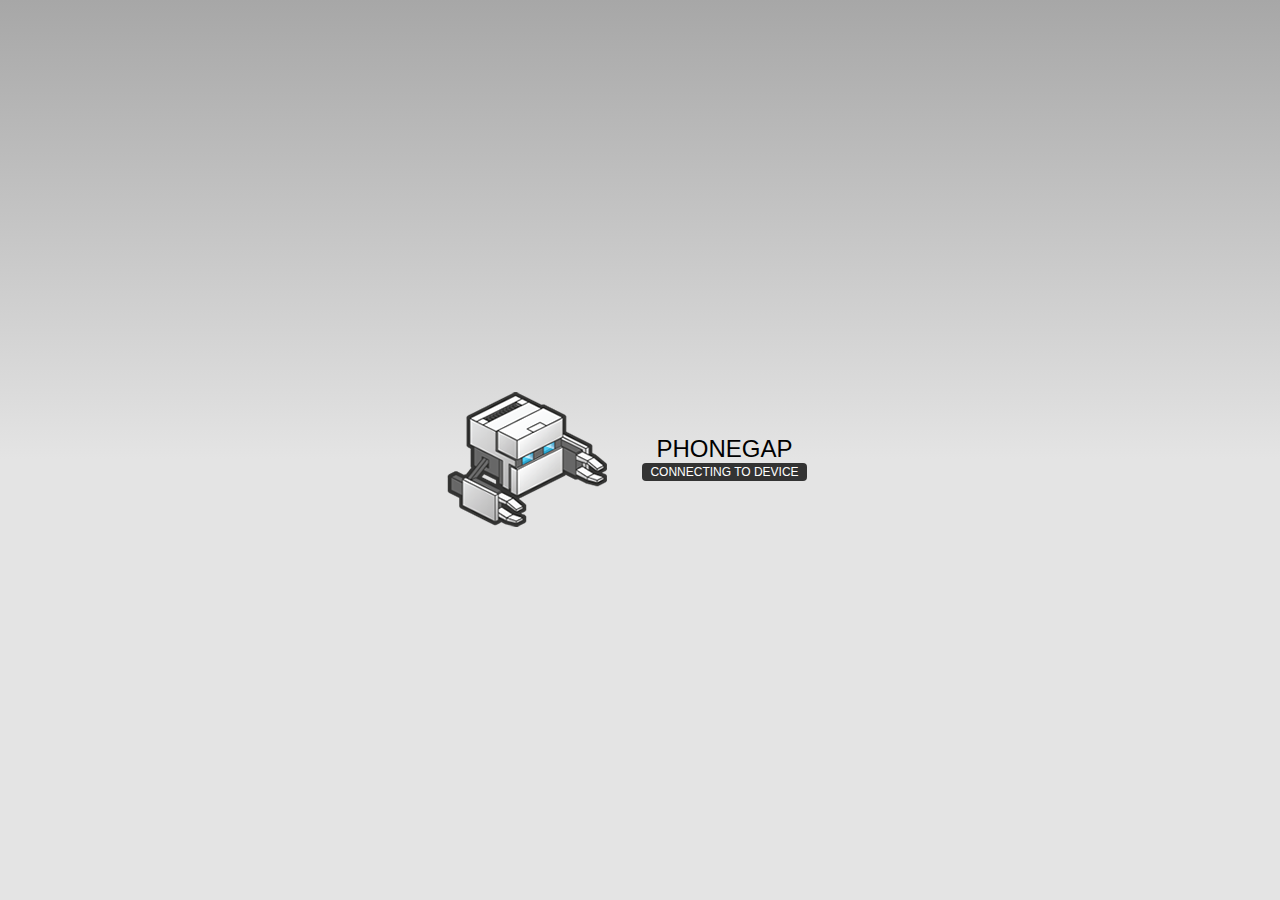
==== www/index.html @ 9735ac14 "Initial Commit" ====
<!DOCTYPE html>
<!--
    Copyright (c) 2012-2014 Adobe Systems Incorporated. All rights reserved.

    Licensed to the Apache Software Foundation (ASF) under one
    or more contributor license agreements.  See the NOTICE file
    distributed with this work for additional information
    regarding copyright ownership.  The ASF licenses this file
    to you under the Apache License, Version 2.0 (the
    "License"); you may not use this file except in compliance
    with the License.  You may obtain a copy of the License at

    http://www.apache.org/licenses/LICENSE-2.0

    Unless required by applicable law or agreed to in writing,
    software distributed under the License is distributed on an
    "AS IS" BASIS, WITHOUT WARRANTIES OR CONDITIONS OF ANY
     KIND, either express or implied.  See the License for the
    specific language governing permissions and limitations
    under the License.
-->
<html>
    <head>
        <meta charset="utf-8" />
        <meta name="format-detection" content="telephone=no" />
        <meta name="msapplication-tap-highlight" content="no" />
        <!-- WARNING: for iOS 7, remove the width=device-width and height=device-height attributes. See https://issues.apache.org/jira/browse/CB-4323 -->
        <meta name="viewport" content="user-scalable=no, initial-scale=1, maximum-scale=1, minimum-scale=1, width=device-width, height=device-height, target-densitydpi=device-dpi" />
        <link rel="stylesheet" type="text/css" href="css/index.css" />
        <title>Hello World</title>
    </head>
    <body>
        <div class="app">
            <h1>PhoneGap</h1>
            <div id="deviceready" class="blink">
                <p class="event listening">Connecting to Device</p>
                <p class="event received">Device is Ready</p>
            </div>
        </div>
        <script type="text/javascript" src="cordova.js"></script>
        <script type="text/javascript" src="js/index.js"></script>
        <script type="text/javascript">
            app.initialize();
        </script>
    </body>
</html>
---- www/css/index.css ----
/*
 * Licensed to the Apache Software Foundation (ASF) under one
 * or more contributor license agreements.  See the NOTICE file
 * distributed with this work for additional information
 * regarding copyright ownership.  The ASF licenses this file
 * to you under the Apache License, Version 2.0 (the
 * "License"); you may not use this file except in compliance
 * with the License.  You may obtain a copy of the License at
 *
 * http://www.apache.org/licenses/LICENSE-2.0
 *
 * Unless required by applicable law or agreed to in writing,
 * software distributed under the License is distributed on an
 * "AS IS" BASIS, WITHOUT WARRANTIES OR CONDITIONS OF ANY
 * KIND, either express or implied.  See the License for the
 * specific language governing permissions and limitations
 * under the License.
 */
* {
    -webkit-tap-highlight-color: rgba(0,0,0,0); /* make transparent link selection, adjust last value opacity 0 to 1.0 */
}

body {
    -webkit-touch-callout: none;                /* prevent callout to copy image, etc when tap to hold */
    -webkit-text-size-adjust: none;             /* prevent webkit from resizing text to fit */
    -webkit-user-select: none;                  /* prevent copy paste, to allow, change 'none' to 'text' */
    background-color:#E4E4E4;
    background-image:linear-gradient(top, #A7A7A7 0%, #E4E4E4 51%);
    background-image:-webkit-linear-gradient(top, #A7A7A7 0%, #E4E4E4 51%);
    background-image:-ms-linear-gradient(top, #A7A7A7 0%, #E4E4E4 51%);
    background-image:-webkit-gradient(
        linear,
        left top,
        left bottom,
        color-stop(0, #A7A7A7),
        color-stop(0.51, #E4E4E4)
    );
    background-attachment:fixed;
    font-family:'HelveticaNeue-Light', 'HelveticaNeue', Helvetica, Arial, sans-serif;
    font-size:12px;
    height:100%;
    margin:0px;
    padding:0px;
    text-transform:uppercase;
    width:100%;
}

/* Portrait layout (default) */
.app {
    background:url(../img/logo.png) no-repeat center top; /* 170px x 200px */
    position:absolute;             /* position in the center of the screen */
    left:50%;
    top:50%;
    height:50px;                   /* text area height */
    width:225px;                   /* text area width */
    text-align:center;
    padding:180px 0px 0px 0px;     /* image height is 200px (bottom 20px are overlapped with text) */
    margin:-115px 0px 0px -112px;  /* offset vertical: half of image height and text area height */
                                   /* offset horizontal: half of text area width */
}

/* Landscape layout (with min-width) */
@media screen and (min-aspect-ratio: 1/1) and (min-width:400px) {
    .app {
        background-position:left center;
        padding:75px 0px 75px 170px;  /* padding-top + padding-bottom + text area = image height */
        margin:-90px 0px 0px -198px;  /* offset vertical: half of image height */
                                      /* offset horizontal: half of image width and text area width */
    }
}

h1 {
    font-size:24px;
    font-weight:normal;
    margin:0px;
    overflow:visible;
    padding:0px;
    text-align:center;
}

.event {
    border-radius:4px;
    -webkit-border-radius:4px;
    color:#FFFFFF;
    font-size:12px;
    margin:0px 30px;
    padding:2px 0px;
}

.event.listening {
    background-color:#333333;
    display:block;
}

.event.received {
    background-color:#4B946A;
    display:none;
}

@keyframes fade {
    from { opacity: 1.0; }
    50% { opacity: 0.4; }
    to { opacity: 1.0; }
}
 
@-webkit-keyframes fade {
    from { opacity: 1.0; }
    50% { opacity: 0.4; }
    to { opacity: 1.0; }
}
 
.blink {
    animation:fade 3000ms infinite;
    -webkit-animation:fade 3000ms infinite;
}
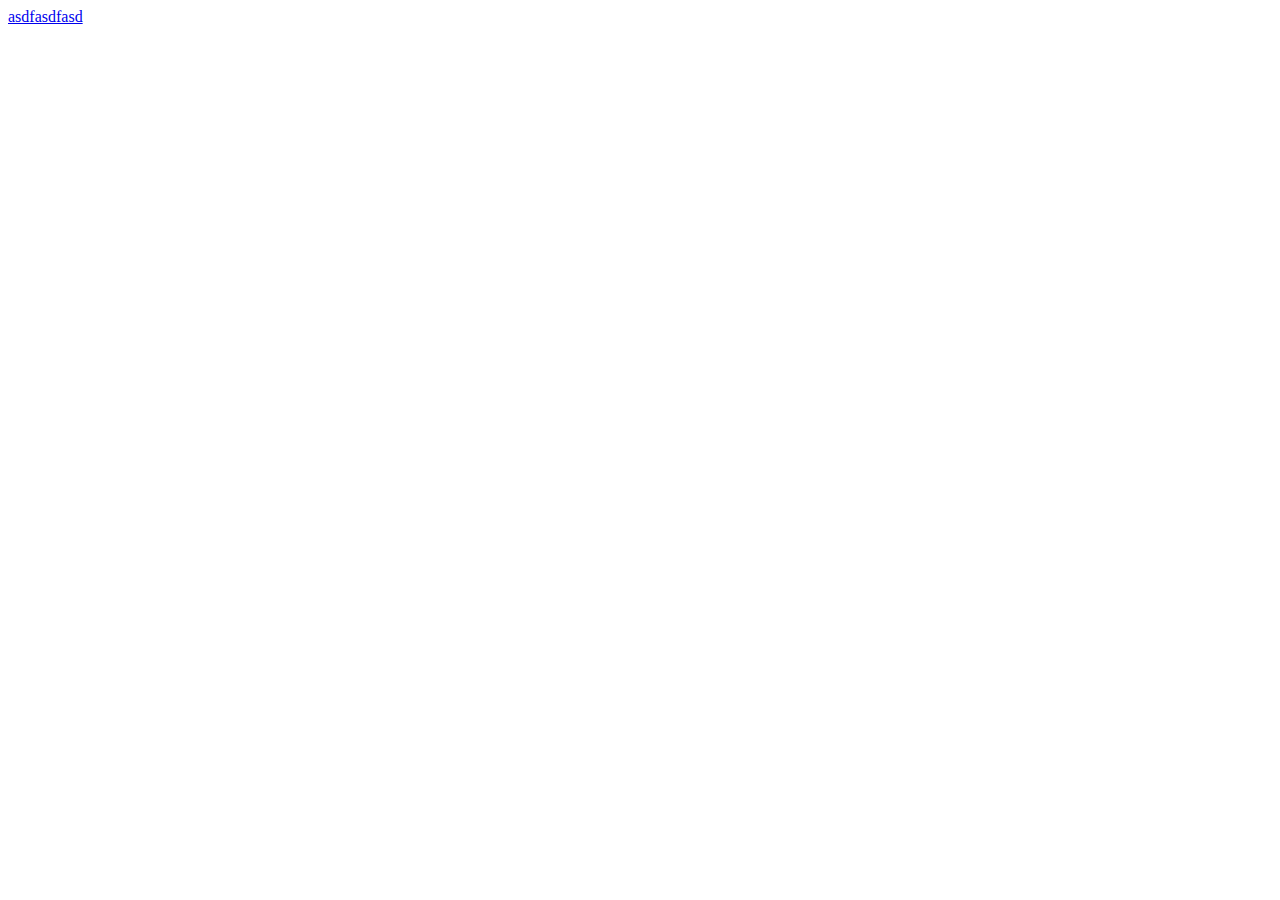
==== commit 8c911f5a: "that's a start" ====
--- a/www/index.html
+++ b/www/index.html
@@ -26,16 +26,11 @@
         <meta name="msapplication-tap-highlight" content="no" />
         <!-- WARNING: for iOS 7, remove the width=device-width and height=device-height attributes. See https://issues.apache.org/jira/browse/CB-4323 -->
         <meta name="viewport" content="user-scalable=no, initial-scale=1, maximum-scale=1, minimum-scale=1, width=device-width, height=device-height, target-densitydpi=device-dpi" />
-        <link rel="stylesheet" type="text/css" href="css/index.css" />
-        <title>Hello World</title>
+        <title>BeXcellent Forum App</title>
     </head>
     <body>
         <div class="app">
-            <h1>PhoneGap</h1>
-            <div id="deviceready" class="blink">
-                <p class="event listening">Connecting to Device</p>
-                <p class="event received">Device is Ready</p>
-            </div>
+            <a href="http://forum.bexcellent.org.uk">asdfasdfasd</a>
         </div>
         <script type="text/javascript" src="cordova.js"></script>
         <script type="text/javascript" src="js/index.js"></script>
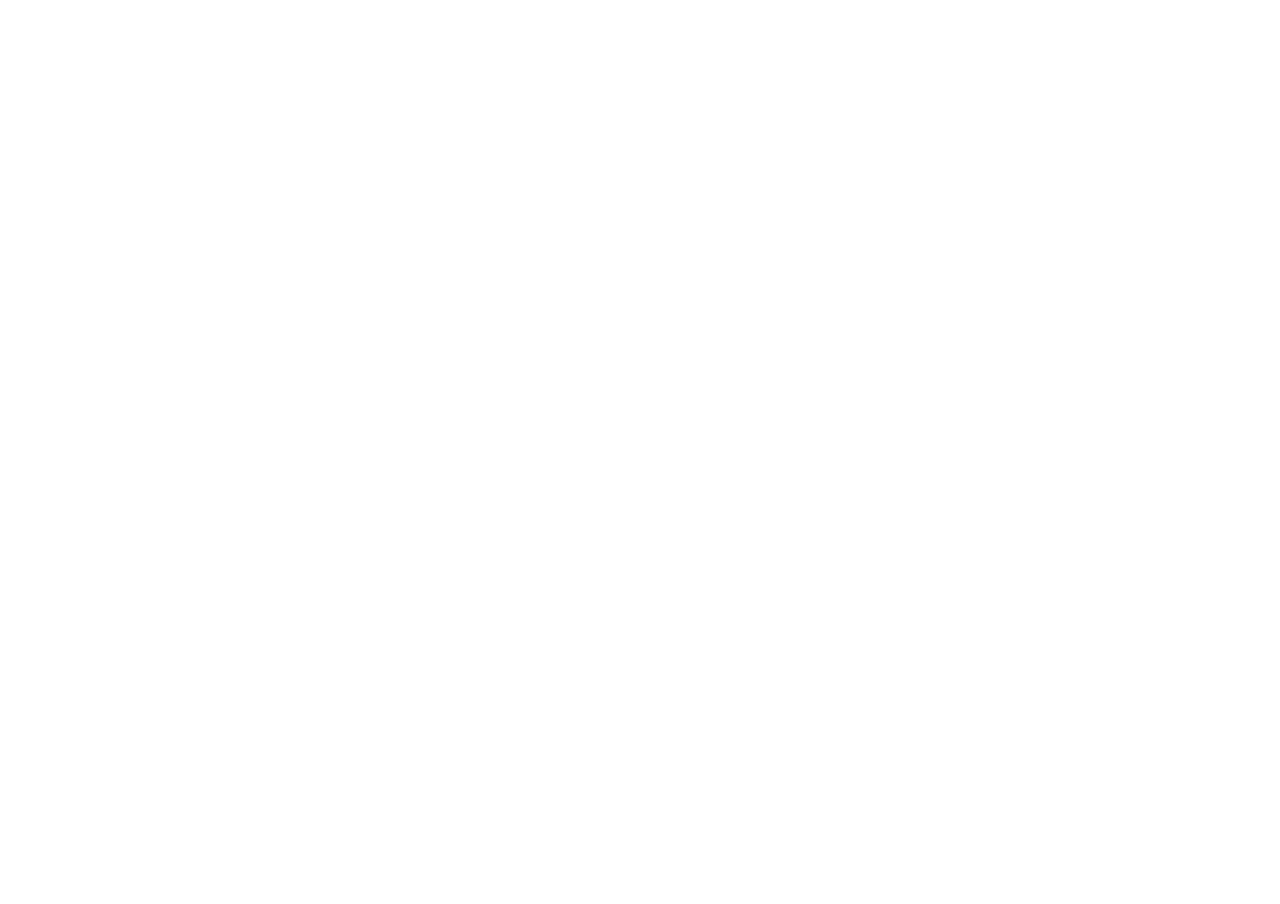
==== commit 032bfb2d: "Ton of changes, Stuff is working now" ====
--- a/www/index.html
+++ b/www/index.html
@@ -1,41 +1,22 @@
 <!DOCTYPE html>
-<!--
-    Copyright (c) 2012-2014 Adobe Systems Incorporated. All rights reserved.
-
-    Licensed to the Apache Software Foundation (ASF) under one
-    or more contributor license agreements.  See the NOTICE file
-    distributed with this work for additional information
-    regarding copyright ownership.  The ASF licenses this file
-    to you under the Apache License, Version 2.0 (the
-    "License"); you may not use this file except in compliance
-    with the License.  You may obtain a copy of the License at
-
-    http://www.apache.org/licenses/LICENSE-2.0
-
-    Unless required by applicable law or agreed to in writing,
-    software distributed under the License is distributed on an
-    "AS IS" BASIS, WITHOUT WARRANTIES OR CONDITIONS OF ANY
-     KIND, either express or implied.  See the License for the
-    specific language governing permissions and limitations
-    under the License.
--->
 <html>
-    <head>
-        <meta charset="utf-8" />
-        <meta name="format-detection" content="telephone=no" />
-        <meta name="msapplication-tap-highlight" content="no" />
-        <!-- WARNING: for iOS 7, remove the width=device-width and height=device-height attributes. See https://issues.apache.org/jira/browse/CB-4323 -->
-        <meta name="viewport" content="user-scalable=no, initial-scale=1, maximum-scale=1, minimum-scale=1, width=device-width, height=device-height, target-densitydpi=device-dpi" />
-        <title>BeXcellent Forum App</title>
-    </head>
-    <body>
-        <div class="app">
-            <a href="http://forum.bexcellent.org.uk">asdfasdfasd</a>
-        </div>
-        <script type="text/javascript" src="cordova.js"></script>
-        <script type="text/javascript" src="js/index.js"></script>
-        <script type="text/javascript">
-            app.initialize();
-        </script>
-    </body>
+<head>
+    <meta charset="utf-8" />
+    <meta name="format-detection" content="telephone=no" />
+    <meta name="msapplication-tap-highlight" content="no" />
+    <meta name="viewport" content="user-scalable=no, initial-scale=1, maximum-scale=1, minimum-scale=1, height=480, width=320, target-densitydpi=device-dpi" />
+    <link rel="stylesheet" type="text/css" href="css/css.css">
+    <title>BeXcellent Forum App</title>
+</head>
+<body>
+    <div class="main">
+        <img src="img/loading.gif" height="100" width="100" class="loading" id="mainSpinner">
+        <iframe src="http://forum.bexcellent.org.uk" onload="document.getElementById('mainSpinner').style.display = 'none'"></iframe>
+  </div>
+<script type="text/javascript" src="cordova.js"></script>
+<script type="text/javascript" src="js/index.js"></script>
+<script type="text/javascript">
+    app.initialize();
+</script>
+</body>
 </html>
--- a/www/css/css.css
+++ b/www/css/css.css
@@ -0,0 +1,38 @@
+.main iframe
+{
+	margin: 0;
+	padding: 0;
+	width: 100%;
+	height: 100%;
+	border: 0;
+}
+.main
+{
+	position: relative;
+	height: 100vh;
+	width: 100vw;
+	margin: 0;
+	padding: 0;
+}
+
+.offline
+{
+	display: none;
+}
+
+body
+{
+	margin: 0;
+	padding: 0;
+}
+
+.loading
+{
+	margin: 0 auto;
+	display: inline-block;
+	vertical-align: middle;
+	position: absolute;
+	left: 50%;
+	top: 50%;
+	transform: translate(-50%, -50%);
+}